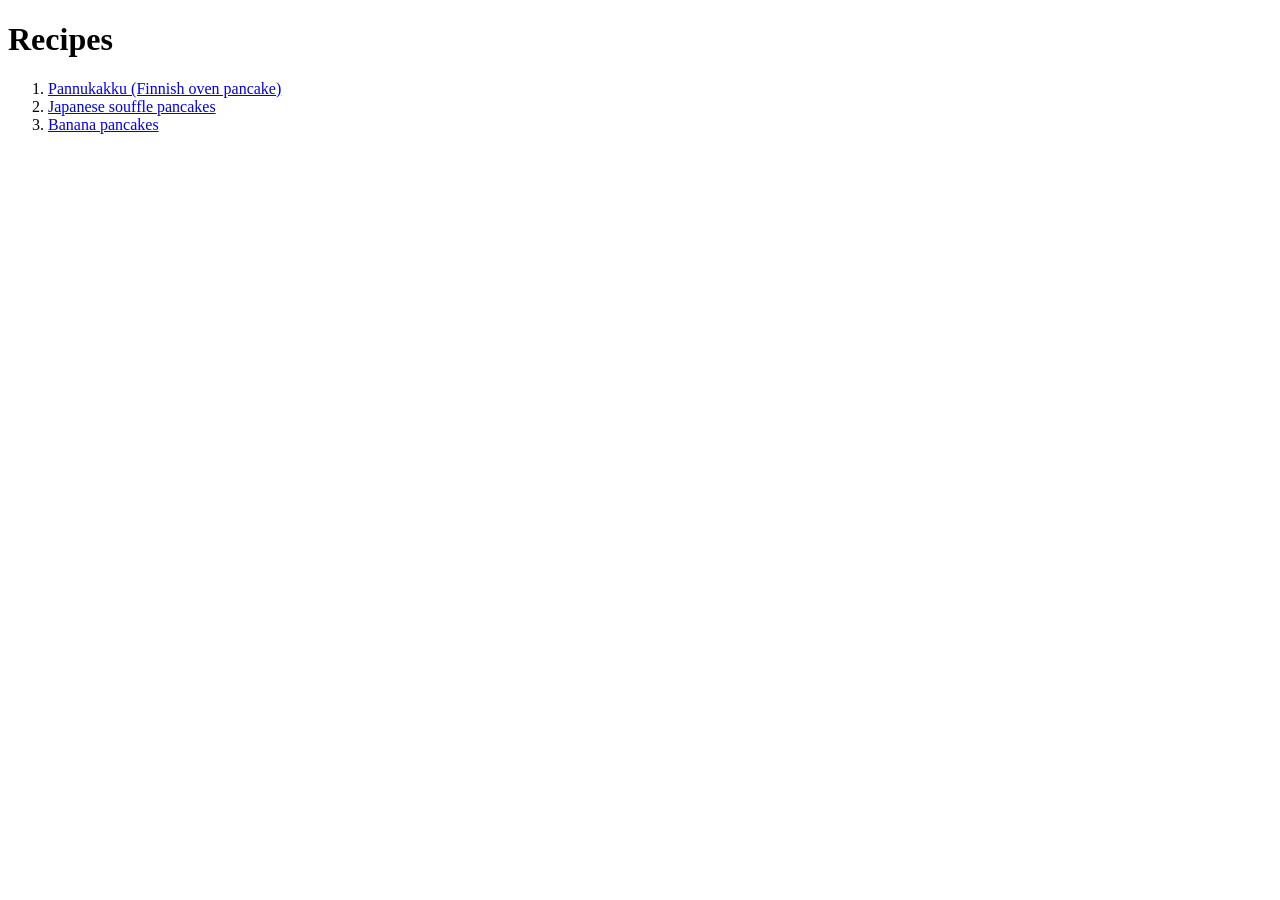
==== index.html @ 3a409535 "Initial commit, 3 recipes Following the instructions on TheOdinProject, I added a simple HTML layout" ====
<!DOCTYPE html>
<html lang="en">
<head>
    <meta charset="UTF-8">
    <meta name="viewport" content="width=device-width, initial-scale=1.0">
    <title>Recipes Hub</title>
</head>
<body>
    <h1>Recipes</h1>
    <ol>
        <li>
            <a href="recipe-list/finnish-pancake.html">Pannukakku (Finnish oven pancake)</a>
        </li>
        <li>
            <a href="recipe-list/japanese-pancakes.html">Japanese souffle pancakes</a>
        </li>
        <li>
            <a href="recipe-list/banana-pancakes.html">Banana pancakes</a>
        </li>
    </ol>
</body>
</html>
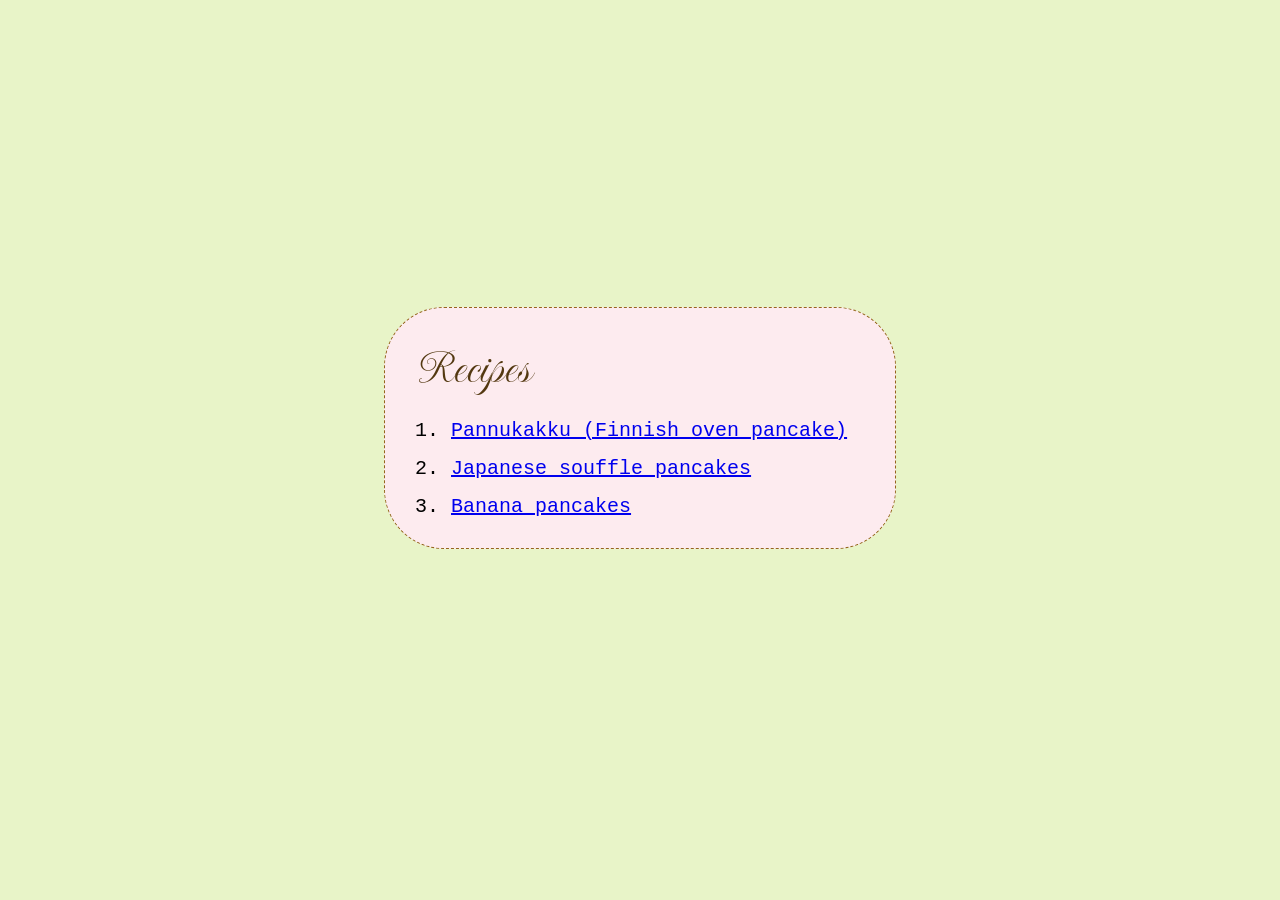
==== commit 94853d94: "Added styling for index.html" ====
--- a/index.html
+++ b/index.html
@@ -4,19 +4,25 @@
     <meta charset="UTF-8">
     <meta name="viewport" content="width=device-width, initial-scale=1.0">
     <title>Recipes Hub</title>
+    <link rel="stylesheet" href="style.css">
+    <link rel="preconnect" href="https://fonts.googleapis.com">
+    <link rel="preconnect" href="https://fonts.gstatic.com" crossorigin>
+    <link href="https://fonts.googleapis.com/css2?family=Imperial+Script&display=swap" rel="stylesheet">
 </head>
 <body>
-    <h1>Recipes</h1>
-    <ol>
-        <li>
-            <a href="recipe-list/finnish-pancake.html">Pannukakku (Finnish oven pancake)</a>
-        </li>
-        <li>
-            <a href="recipe-list/japanese-pancakes.html">Japanese souffle pancakes</a>
-        </li>
-        <li>
-            <a href="recipe-list/banana-pancakes.html">Banana pancakes</a>
-        </li>
-    </ol>
+    <main>
+        <h1>Recipes</h1>
+        <ol class="recipes-list">
+            <li>
+                <a href="recipe-list/finnish-pancake.html">Pannukakku (Finnish oven pancake)</a>
+            </li>
+            <li>
+                <a href="recipe-list/japanese-pancakes.html">Japanese souffle pancakes</a>
+            </li>
+            <li>
+                <a href="recipe-list/banana-pancakes.html">Banana pancakes</a>
+            </li>
+        </ol>
+    </main>
 </body>
 </html>
--- a/style.css
+++ b/style.css
@@ -0,0 +1,52 @@
+* {
+    padding: 0;
+    margin: 0;
+}
+
+body {
+    height: 95vh;
+    display: grid;
+    align-content: center;
+    background-color: #e8f4c8;
+}
+
+main {
+    width: 450px;
+    padding: 30px;
+    margin: 0px auto;
+    background-color: rgb(253, 235, 239);
+    border-radius: 60px;
+    border: 1px dashed rgb(149, 101, 29);
+}
+
+h1 {
+    font-family: "Imperial Script", cursive;
+    font-weight: 400;
+    font-size: 50px;
+    font-style: normal;
+    margin-bottom: 20px;
+    color: rgb(83, 56, 16);
+}
+
+h1:hover {
+    color: rgb(149, 101, 29);
+    transition-duration: 0.5s;
+}
+
+.recipes-list {
+    font-family: 'Courier New', Courier, monospace;
+    font-size: 20px;
+}
+
+ol {
+    list-style-position: inside;
+}
+
+.recipes-list li {
+    margin-top: 15px;
+}
+
+a:hover {
+    background-color: rgb(247, 198, 208);
+    transition-duration: 0.5s;
+}
